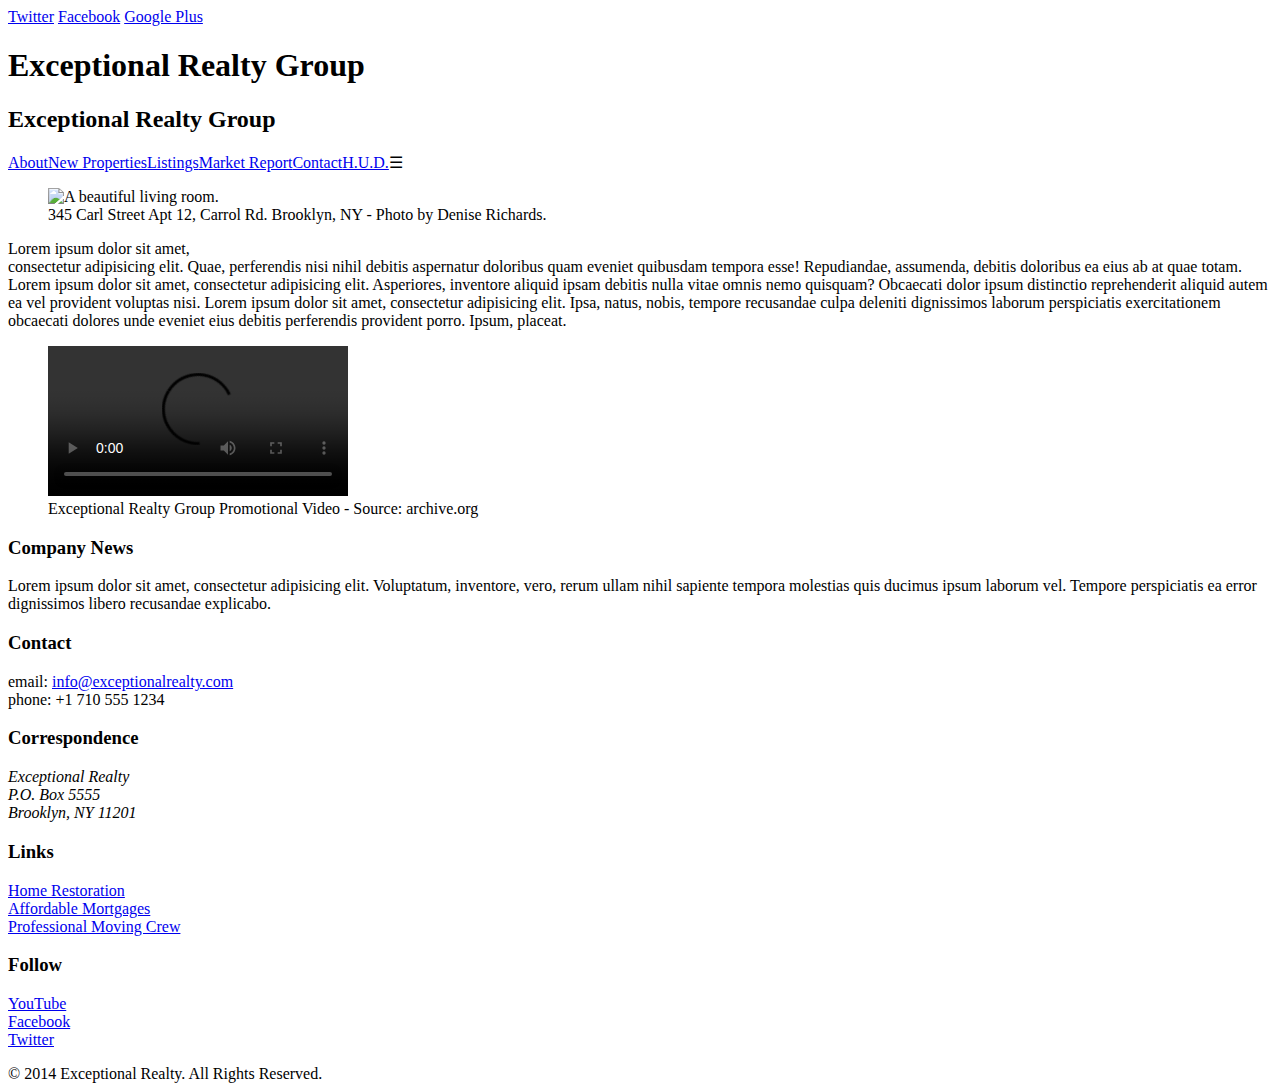
==== index.html @ f9674b10 "Automatically backed up by Learn" ====
<!DOCTYPE html>
<html lang="en">
  <head>
    <meta charset="UTF-8">
    <meta name="viewport" content="width=device-width, initial-scale=1.0, minimum-scale=1.0, maximum-scale=1.0">
    <title>Exceptional Realty Group - Luxury Homes - About</title>
    <link rel="stylesheet" href="http://cdnjs.cloudflare.com/ajax/libs/normalize/3.0.0/normalize.min.css">
    <link rel="stylesheet" href="css/style.css">
    <link rel="stylesheet" type="text/css" href="css/responsive.css">
    <script src="http://cdnjs.cloudflare.com/ajax/libs/modernizr/2.7.1/modernizr.min.js"></script>
  </head>
  <body>
    <div id="social">
      <a class="twit" href="#" title="Twitter">Twitter</a>
      <a class="fbook" href="#" title="Facebook">Facebook</a>
      <a class="gplus" href="#" title="Google Plus">Google Plus</a>
    </div>
    
    <div class="white-wood">
      <header class="medium-fade shadow">
        <div class="wrapper">
          <div id="logo">
            <h1>Exceptional Realty Group</h1>
            <h2>Exceptional Realty Group</h2>
          </div>
        </div><!-- .wrapper -->
        <div id="navbar" class="light-fade">
          <div class="wrapper">
            <nav class="clearfix">
              <a class="selected" href="index.html">About</a><a href="new-properties.html">New Properties</a><a href="real-estate-listings.html">Listings</a><a href="market-report.html">Market Report</a><a href="contact.html">Contact</a><a href="http://hud.gov" target="_blank">H.U.D.</a><a class="menu-icon">&#9776;</a>
            </nav>
          </div><!-- .wrapper -->
        </div><!-- #navbar -->
      </header>

      <div class="wrapper clearfix">

        <section id="featured-property" class="col-3 first shadow">
          <figure>
            <img src="images/intro-pic.jpg" alt="A beautiful living room." title="Welcome to Exceptional Realty Group">
            <figcaption>345 Carl Street Apt 12, Carrol Rd. Brooklyn, NY - Photo by Denise Richards.</figcaption>
          </figure>

          <p>Lorem ipsum dolor sit amet,<br> consectetur adipisicing elit. Quae, perferendis nisi nihil debitis aspernatur doloribus quam eveniet quibusdam tempora esse! Repudiandae, assumenda, debitis doloribus ea eius ab at quae totam. Lorem ipsum dolor sit amet, consectetur adipisicing elit. Asperiores, inventore aliquid ipsam debitis nulla vitae omnis nemo quisquam? Obcaecati dolor ipsum distinctio reprehenderit aliquid autem ea vel provident voluptas nisi. Lorem ipsum dolor sit amet, consectetur adipisicing elit. Ipsa, natus, nobis, tempore recusandae culpa deleniti dignissimos laborum perspiciatis exercitationem obcaecati dolores unde eveniet eius debitis perferendis provident porro. Ipsum, placeat.</p>
        </section>

        <section id="promotional" class="col-2 first shadow">
          <figure>
            <video controls>
              <source src="videos/real-estate.mp4" type="video/mp4"> 
              <source src="videos/real-estate.ogv" type="video/ogg">
              Your browser does not support HTML5 video. <a href="http://browsehappy.com" target="_blank">Please upgrade your browser</a>.
            </video>
            <figcaption>Exceptional Realty Group Promotional Video - Source: archive.org</figcaption>
          </figure>
        </section>

        <section id="news" class="col-1 shadow">
          <h3>Company News</h3>
          <p>Lorem ipsum dolor sit amet, consectetur adipisicing elit. Voluptatum, inventore, vero, rerum ullam nihil sapiente tempora molestias quis ducimus ipsum laborum vel. Tempore perspiciatis ea error dignissimos libero recusandae explicabo.</p>
        </section>
        
      </div><!-- .wrapper -->
    </div><!-- .white-wood -->

    <section id="details" class="medium-fade">
      <div class="wrapper clearfix">
        <div class="col-1 first border-right">
          <h3>Contact</h3>
          <p>
            email: <a href="mailto:info@exceptionalrealty.com">info@exceptionalrealty.com</a><br>
            phone: +1 710 555 1234
          </p>
          <h3>Correspondence</h3>
          <address>
            Exceptional Realty<br>
            P.O. Box 5555<br>
            Brooklyn, NY 11201
          </address>
        </div>

        <div class="col-1 border-right">
          <h3>Links</h3>
          <p>
            <a href="#" target="_blank">Home Restoration</a><br>
            <a href="#" target="_blank">Affordable Mortgages</a><br>
            <a href="#" target="_blank">Professional Moving Crew</a>
          </p>
        </div>

        <div class="col-1">
          <h3>Follow</h3>
          <p>
            <a href="#" target="_blank">YouTube</a><br>
            <a href="#" target="_blank">Facebook</a><br>
            <a href="#" target="_blank">Twitter</a>
          </p>
        </div>
      </div><!-- .wrapper -->
    </section>

    <footer>
      &copy; 2014 Exceptional Realty. All Rights Reserved.
    </footer>

  </body>
</html>
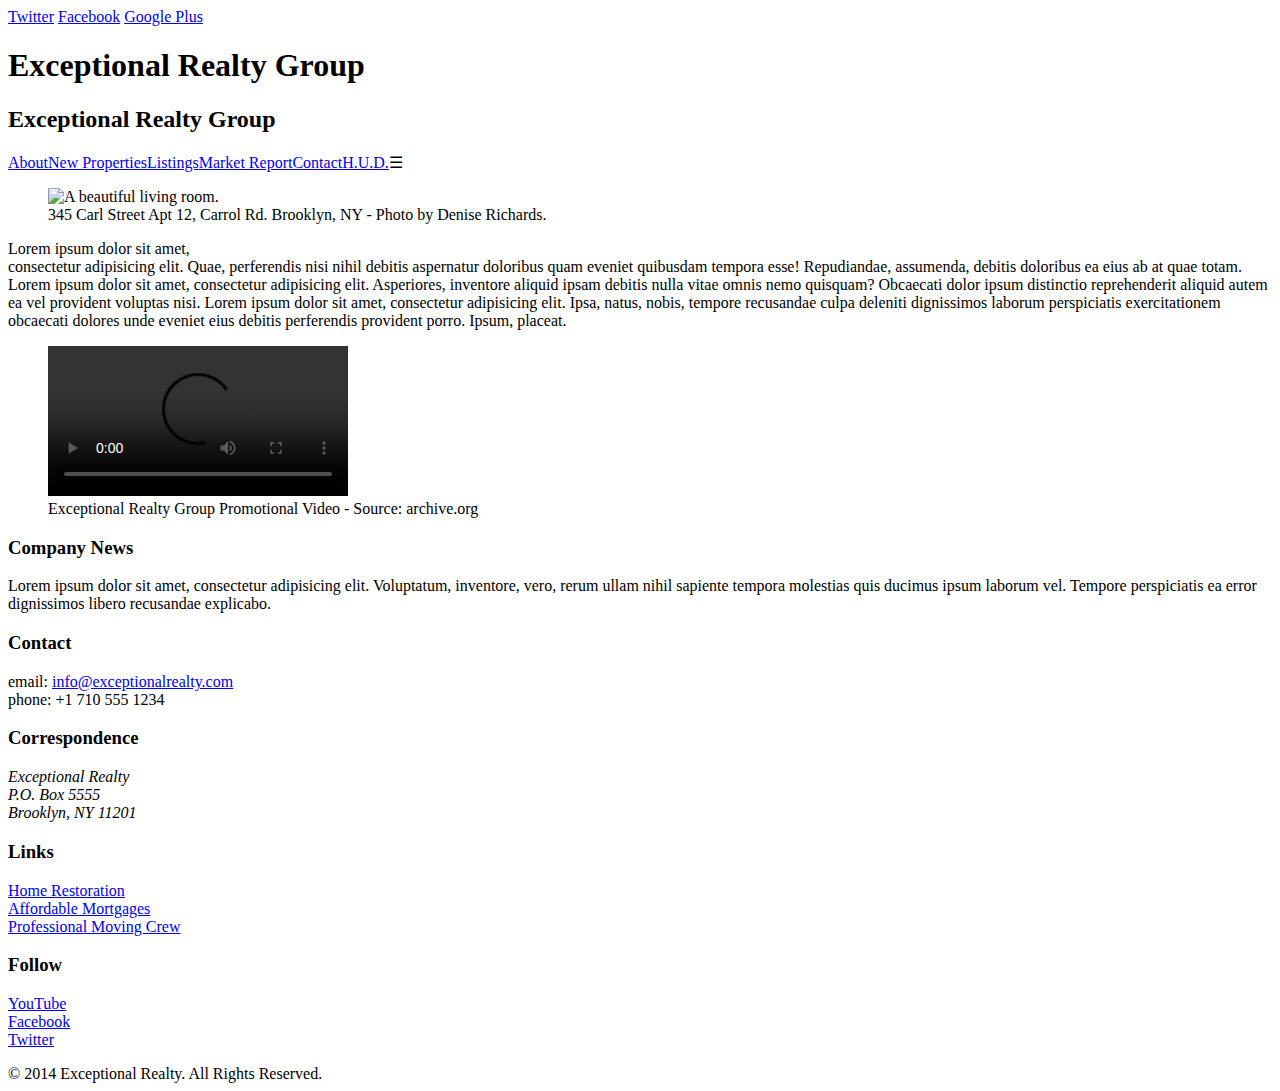
==== commit d29dd329: "Automatically backed up by Learn" ====
--- a/index.html
+++ b/index.html
@@ -6,6 +6,7 @@
     <title>Exceptional Realty Group - Luxury Homes - About</title>
     <link rel="stylesheet" href="http://cdnjs.cloudflare.com/ajax/libs/normalize/3.0.0/normalize.min.css">
     <link rel="stylesheet" href="css/style.css">
+    <link rel="stylesheet"href="css/responsive.css">
     <link rel="stylesheet" type="text/css" href="css/responsive.css">
     <script src="http://cdnjs.cloudflare.com/ajax/libs/modernizr/2.7.1/modernizr.min.js"></script>
   </head>
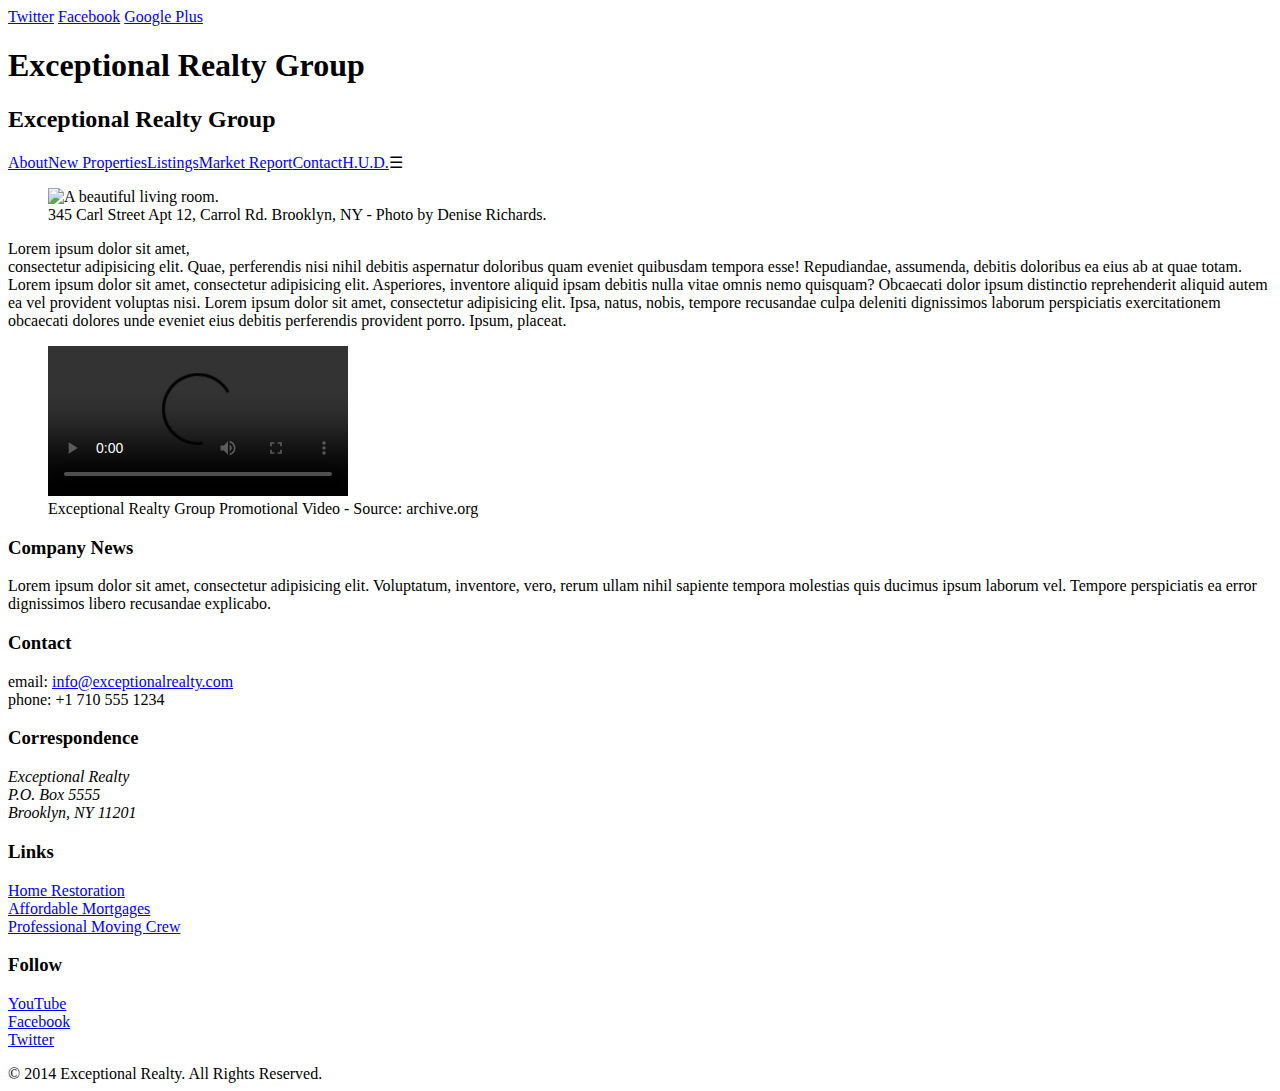
==== commit 2d971dfa: "Automatically backed up by Learn" ====
--- a/index.html
+++ b/index.html
@@ -6,7 +6,7 @@
     <title>Exceptional Realty Group - Luxury Homes - About</title>
     <link rel="stylesheet" href="http://cdnjs.cloudflare.com/ajax/libs/normalize/3.0.0/normalize.min.css">
     <link rel="stylesheet" href="css/style.css">
-    <link rel="stylesheet"href="css/responsive.css">
+    <link rel="stylesheet" href="css/responsive.css">
     <link rel="stylesheet" type="text/css" href="css/responsive.css">
     <script src="http://cdnjs.cloudflare.com/ajax/libs/modernizr/2.7.1/modernizr.min.js"></script>
   </head>
